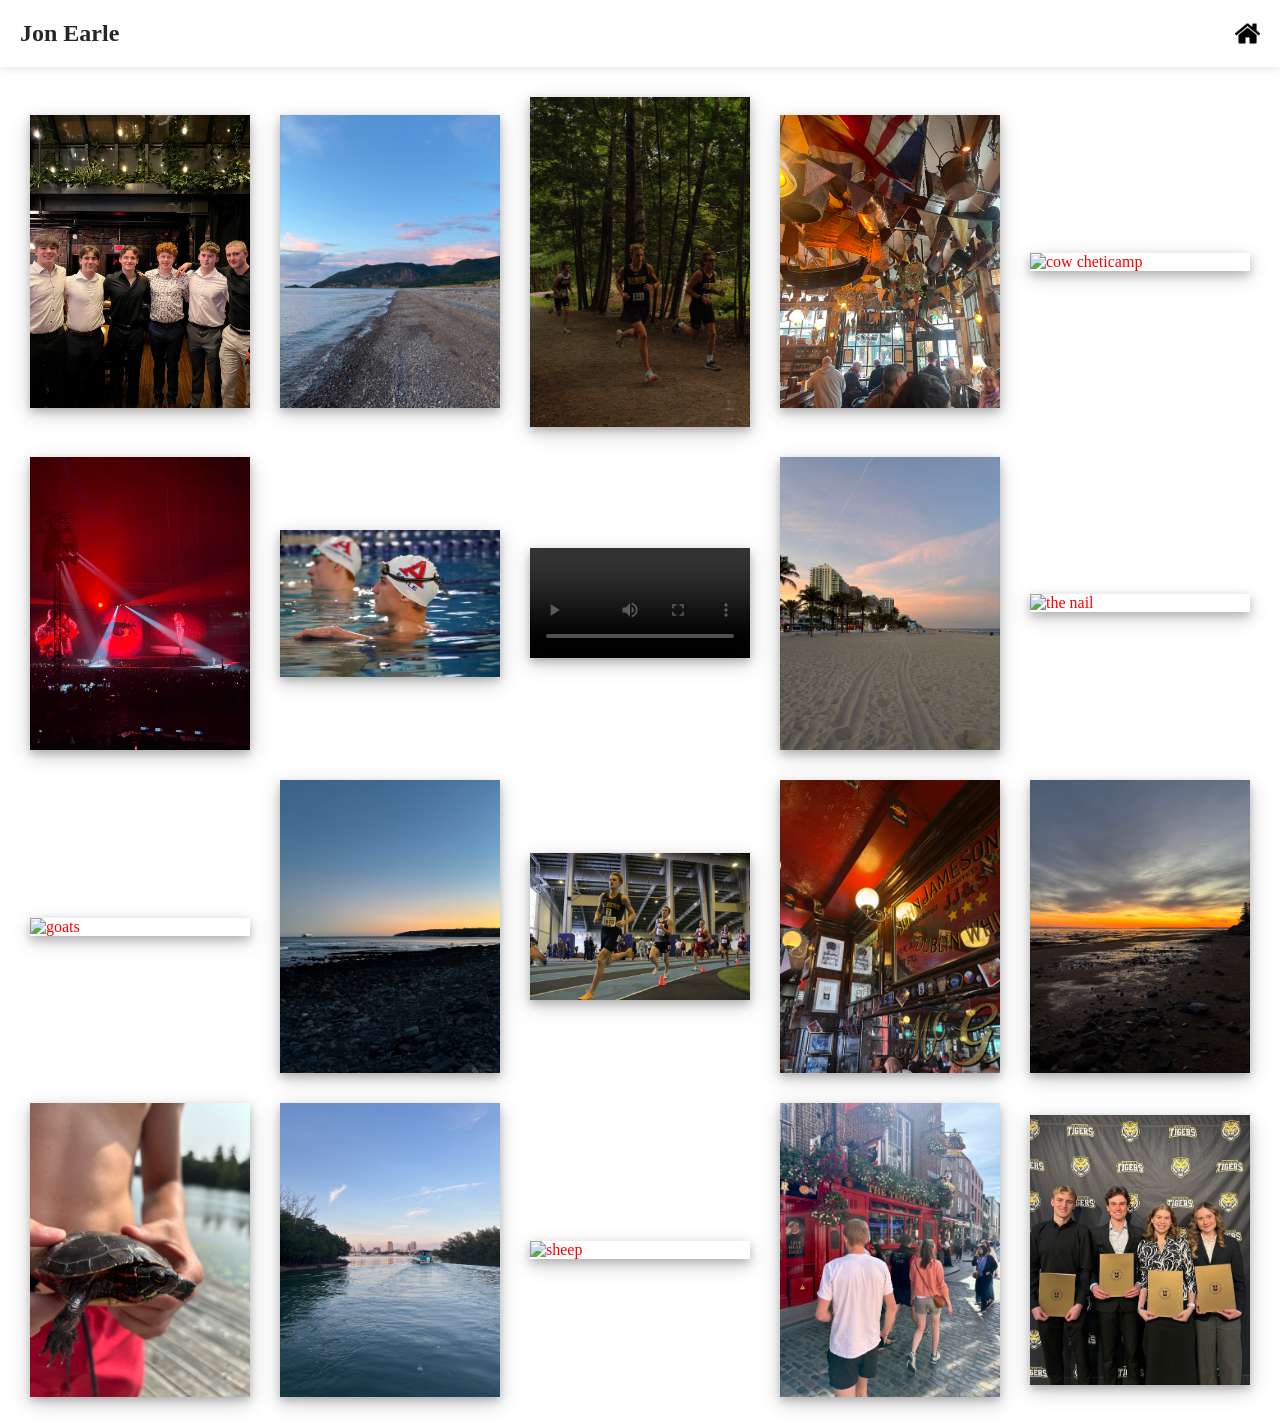
==== life.html @ eee8e82e "Update file structure and img src paths" ====
<!DOCTYPE html>
<html lang="en">
<head>
    <meta charset="UTF-8">
    <meta name="viewport" content="width=device-width, initial-scale=1.0">
    <title>Document</title>
    <link rel="stylesheet" href="css/life.css">
</head>
<body>
    <header>
        <h2 id="header-title">Jon Earle</h2>
        <a id="link-home" href="index.html"><img src="pictures/skills/home.png" alt="Home Icon"></a>
    </header>
    <main>
        <div id="photo-gallery">
            <img src="pictures/life/banquet.JPG" alt="banquet">
            <img src="pictures/life/cabotsunset.jpg" alt="cabot sunset">
            <img src="pictures/life/unbxcrace.JPG" alt="xc race">
            <img src="pictures/life/coolbar.jpg" alt="cool bar">
            <img src="pictures/life/cowcheticamp.jpg" alt="cow cheticamp">

            <img src="pictures/life/kendricksza.jpg" alt="kendrick">
            <img src="pictures/life/lanerope.JPG" alt="swimming">
            <video src="pictures/life/sitevideo.mp4" controls></video>
            <img src="pictures/life/lauderdale.jpg" alt="fort lauderdale">
            <img src="pictures/life/nail.jpg" alt="the nail">

            <img src="pictures/life/mountaingoats.jpg" alt="goats">
            <img src="pictures/life/ppp.jpg" alt="point pleasant">
            <img src="pictures/life/track.JPG" alt="track">
            <img src="pictures/life/templeinside.jpg" alt="inside temple">
            <img src="pictures/life/earlysunset.jpg" alt="sunrise">

            <img src="pictures/life/turtle.jpg" alt="turtle">
            <img src="pictures/life/manatee.jpg" alt="sunset">
            <img src="pictures/life/punkrockgoats.jpg" alt="sheep">
            <img src="pictures/life/templeoutside.jpg" alt="outside">
            <img src="pictures/life/xcallcanadian.jpg" alt="all canadian">
        </div>
    </main>
    <script src="js/life.js"></script>
</body>
</html>
---- css/life.css ----
* {
    box-sizing: border-box;
}

body {
    color: #292524;
    font-family: 'Inter';
    margin: 0;
}

img[alt] {
    color: red;
}

header {
    display: flex;
    flex-direction: row;
    justify-content: space-between;
    padding: 0 20px;
    box-shadow: 0 2px 8px rgba(0, 0, 0, 0.1);
    background-color: white;
}

header > a > img {
    height: 25px;
}

h2 + a {
    display: flex;
    flex-direction: column;
    justify-content: center;
}

h1 {
    text-align: center;
    font-size: 3vw;
}

#photo-gallery {
    display: grid;
    grid-template-columns: 1fr 1fr 1fr 1fr 1fr;
    gap: 30px;
    align-items: center;
    margin: 30px;
}

#photo-gallery > img, video {
    width: 100%;
    height: auto;
    box-shadow: 0 4px 8px 0 rgba(0, 0, 0, 0.2), 0 6px 20px 0 rgba(0, 0, 0, 0.19);
}

/* Tablet */
@media (max-width: 1024px) {
    #photo-gallery {
        grid-template-columns: 1fr 1fr 1fr;
    }
}

/* Mobile */
@media (max-width: 768px) {
    #photo-gallery {
        grid-template-columns: 1fr 1fr;
    }
}
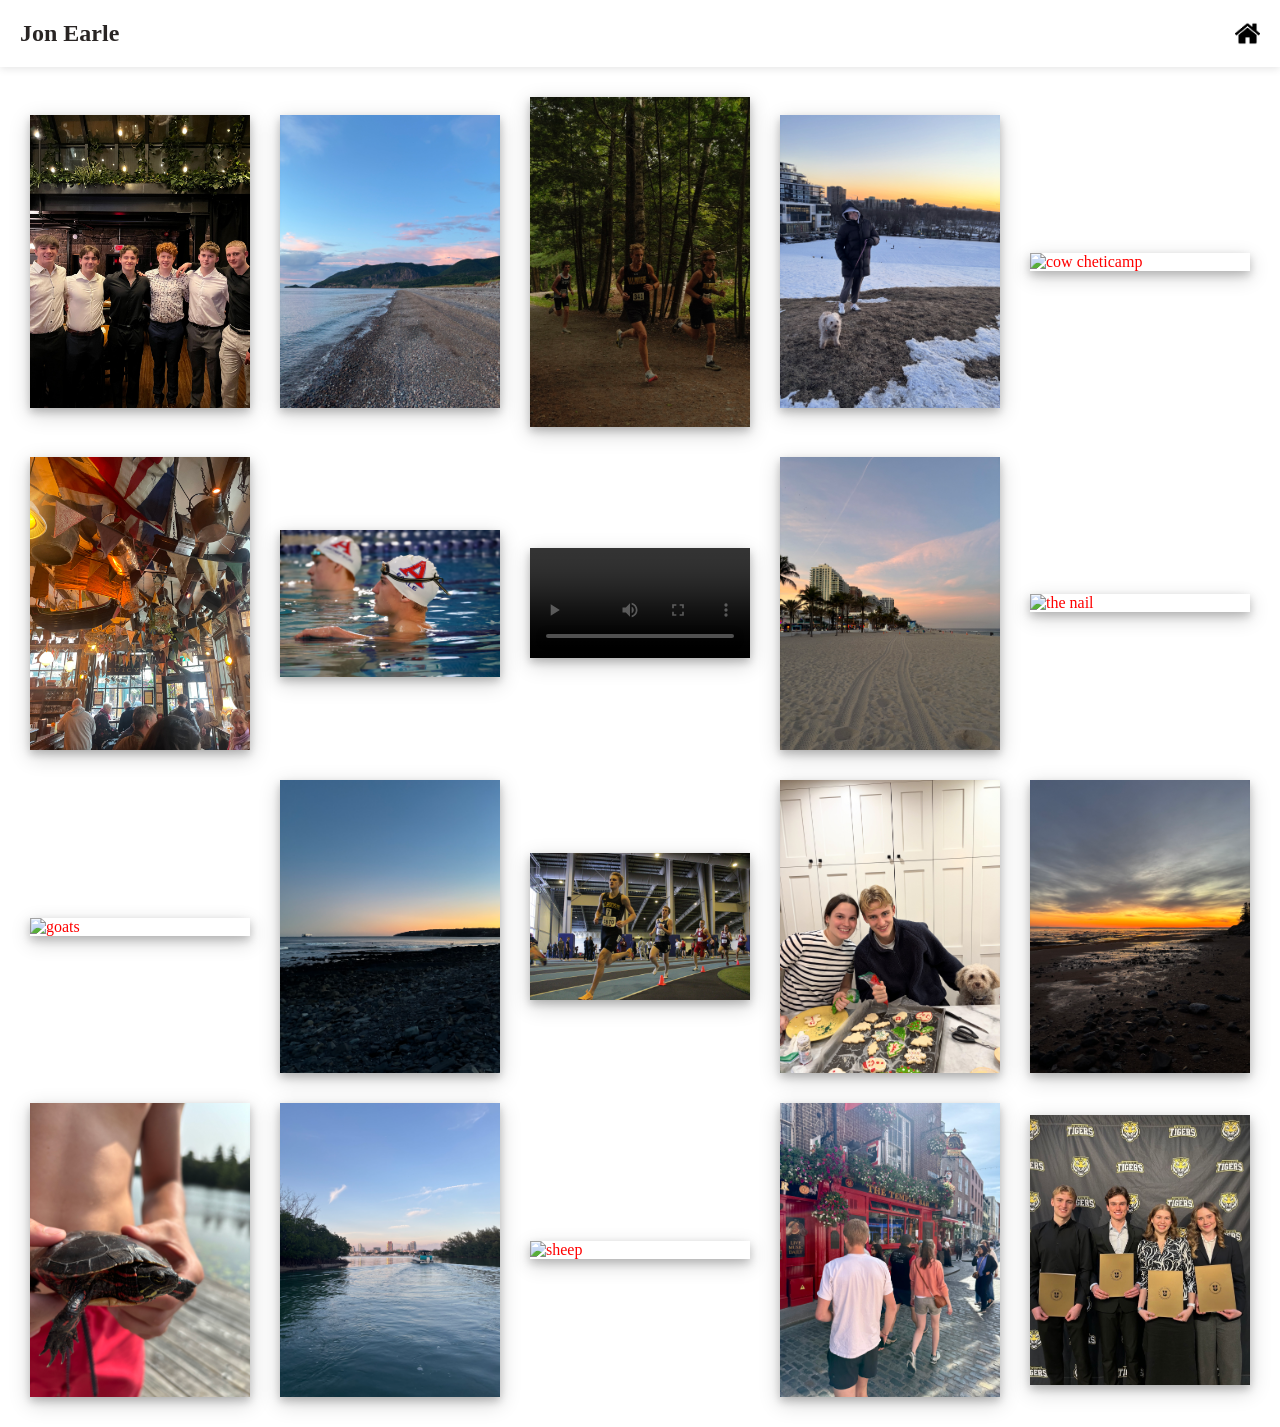
==== commit 157ec483: "Updates some of the images on life.html" ====
--- a/life.html
+++ b/life.html
@@ -3,7 +3,8 @@
 <head>
     <meta charset="UTF-8">
     <meta name="viewport" content="width=device-width, initial-scale=1.0">
-    <title>Document</title>
+    <title>Jon Earle - Life</title>
+    <link rel="icon" type="image/png" href="pictures/home/headshot.jpeg">
     <link rel="stylesheet" href="css/life.css">
 </head>
 <body>
@@ -16,10 +17,10 @@
             <img src="pictures/life/banquet.JPG" alt="banquet">
             <img src="pictures/life/cabotsunset.jpg" alt="cabot sunset">
             <img src="pictures/life/unbxcrace.JPG" alt="xc race">
-            <img src="pictures/life/coolbar.jpg" alt="cool bar">
+            <img src="pictures/life/lmsunset.jpeg" alt="sunset lm">
             <img src="pictures/life/cowcheticamp.jpg" alt="cow cheticamp">
 
-            <img src="pictures/life/kendricksza.jpg" alt="kendrick">
+            <img src="pictures/life/coolbar.jpg" alt="cool bar">
             <img src="pictures/life/lanerope.JPG" alt="swimming">
             <video src="pictures/life/sitevideo.mp4" controls></video>
             <img src="pictures/life/lauderdale.jpg" alt="fort lauderdale">
@@ -28,7 +29,7 @@
             <img src="pictures/life/mountaingoats.jpg" alt="goats">
             <img src="pictures/life/ppp.jpg" alt="point pleasant">
             <img src="pictures/life/track.JPG" alt="track">
-            <img src="pictures/life/templeinside.jpg" alt="inside temple">
+            <img src="pictures/life/lmchristmas.jpeg" alt="cookies">
             <img src="pictures/life/earlysunset.jpg" alt="sunrise">
 
             <img src="pictures/life/turtle.jpg" alt="turtle">
